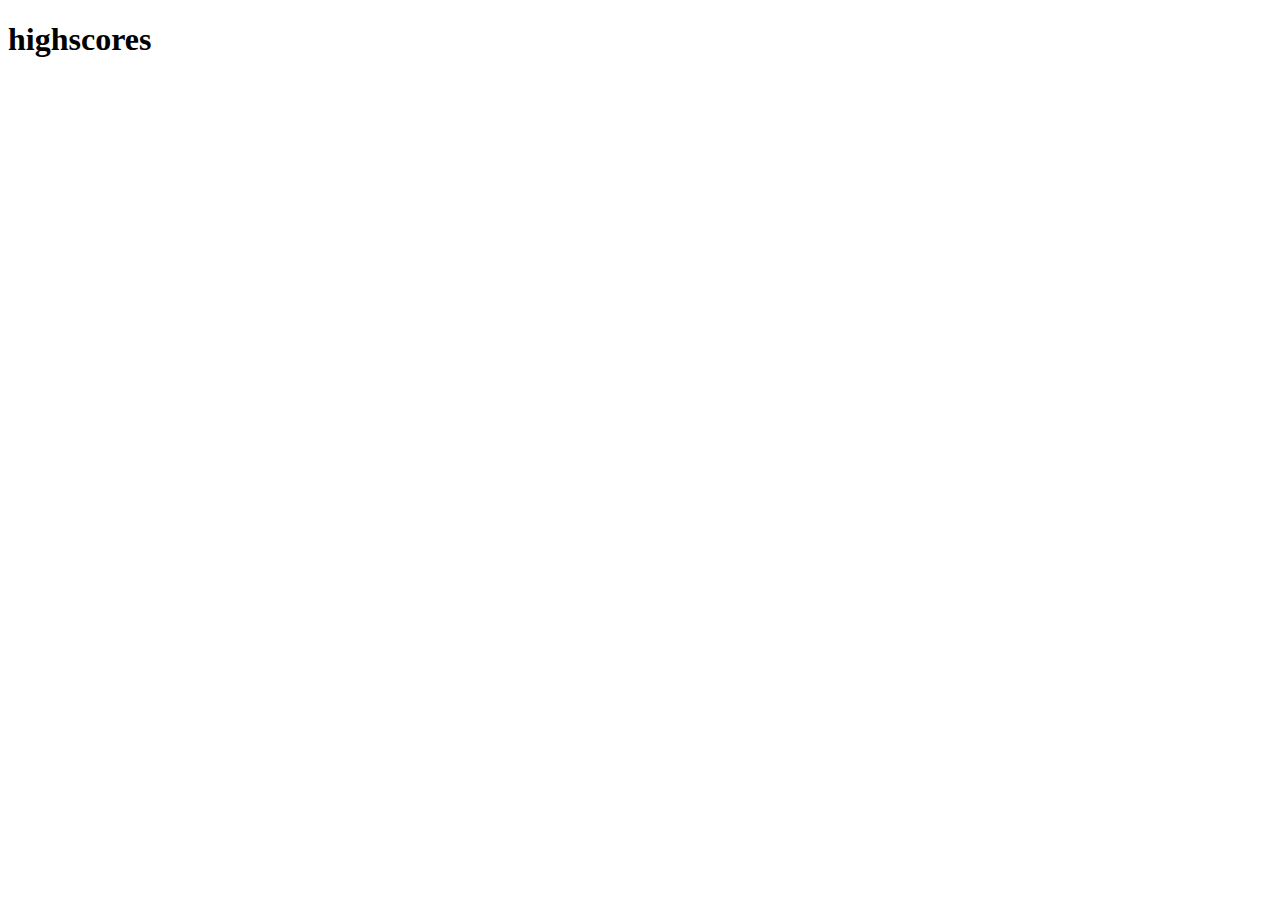
==== highscores.html @ fc1f176f "Add files via upload" ====
<!DOCTYPE html>
<html lang="en">
<head>
    <meta charset="UTF-8">
    <meta http-equiv="X-UA-Compatible" content="IE=edge">
    <meta name="viewport" content="width=device-width, initial-scale=1.0">
    <title>Document</title>
    <link rel ="stylesheet" href="./Assets/css/style.css"/> 
</head>
<body>
    <header>
        <h1>highscores</h1>
        <nav>
        

        </nav>
        
    </header>
    


</body>
</html>
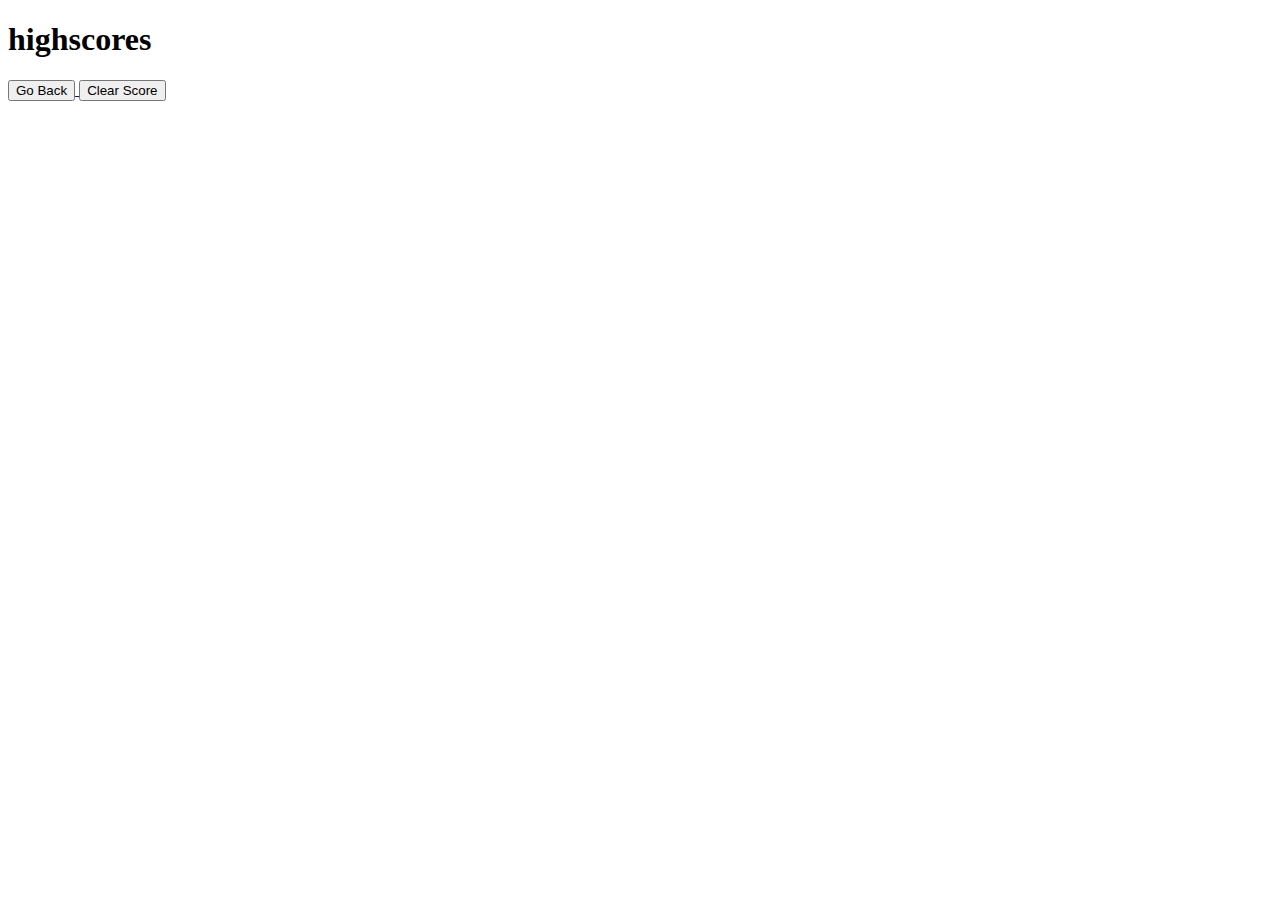
==== commit 33584238: "Add files via upload" ====
--- a/highscores.html
+++ b/highscores.html
@@ -4,20 +4,23 @@
     <meta charset="UTF-8">
     <meta http-equiv="X-UA-Compatible" content="IE=edge">
     <meta name="viewport" content="width=device-width, initial-scale=1.0">
-    <title>Document</title>
+    <title>highscores</title>
     <link rel ="stylesheet" href="./Assets/css/style.css"/> 
 </head>
 <body>
-    <header>
-        <h1>highscores</h1>
-        <nav>
+    
+        <div class = "wrapper"> 
+            
+            <h1>highscores</h1>
+            <ul id="highscores"></ul>
         
-
-        </nav>
+            <a href="index.html"><button> Go Back </button>
+            <button id="clear">Clear Score</button>
         
-    </header>
+        
+        </div>   
     
-
+        <script src ="Assets/js/questions.js"></script>
 
 </body>
 </html>
--- a/Assets/css/style.css
+++ b/Assets/css/style.css
@@ -0,0 +1,29 @@
+* {
+  box-sizing: border-box;
+}
+
+.hide {
+  display: none;
+}
+
+.center {
+  display: block;
+  margin-left: auto;
+  margin-right: auto;
+  width: 50%;
+}
+
+.inline {
+  display: inline-block;
+}
+
+.right {
+  float: right;
+}
+
+.questions{
+
+align-self: center;
+  
+
+}
